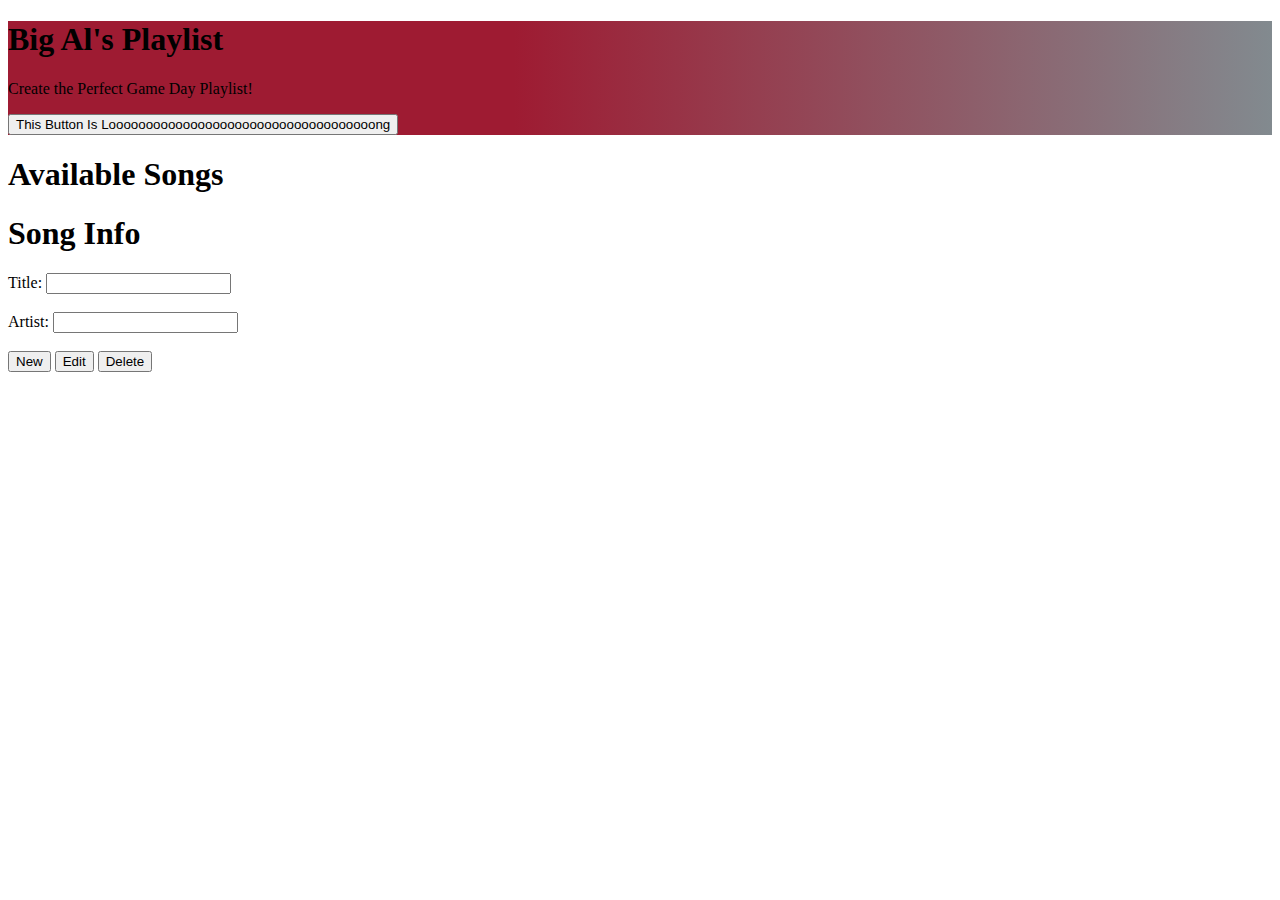
==== client/index.html @ 9116b460 "pushy wushy" ====
<!DOCTYPE html>
<html lang="en">
  <head>
    <!-- Required meta tags -->
    <meta charset="utf-8" />
    <meta name="viewport" content="width=device-width, initial-scale=1" />

    
    <!-- Bootstrap CSS -->
    <link
      href="https://cdn.jsdelivr.net/npm/bootstrap@5.1.3/dist/css/bootstrap.min.css"
      rel="stylesheet"
      integrity="sha384-1BmE4kWBq78iYhFldvKuhfTAU6auU8tT94WrHftjDbrCEXSU1oBoqyl2QvZ6jIW3"
      crossorigin="anonymous"
    />
    <link rel="stylesheet" href="./styles/index.css";

  </head>
  <body onLoad = "handleOnLoad()">
    <div id="jumbotron" class="p-5 mb-4 text-white rounded-3">
        <div class="container-fluid py-5">
          <h1 class="display-5 fw-bold">Big Al's Playlist</h1>
          <p class="col-md-8 fs-4">Create the Perfect Game Day Playlist!</p>
          <button class="btn btn-primary btn-lg" type="button">This Button Is Loooooooooooooooooooooooooooooooooooong</button>
        </div>
      </div>

      <div class="container">
        <!-- <h1>Three Equal Columns</h1> -->
  
        <div class="row">
          <div class="col-md-4">
            <h1>Available Songs</h1>
            <div id="listBox"></div>
          </div>
          <div class="col-md-4">
            <h1>Song Info</h1>
            <form onsubmit="return false;" method="POST">
                  <label for="songTitle">Title:</label>
                  <input type="text" id="songTitle" name="title" readonly>
                  <br><br>
                  <label for="songArtist">Artist:</label>
                  <input type="text" id="songAuthor" name="artist" readonly>
                  <br><br>
              </form>

              <div class="btnRow">
                <button id="newButton" class="btn btn-primary" onclick = "handleNewClick()">New</button>
                <button id="editButton" class="btn btn-primary" onclick = "handleEditClick()">Edit</button>
                <button id="deleteButton" class="btn btn-danger" onclick = "handleDeleteClick()">Delete</button>
                <span id="saveButton"></span>
            </div>


          </div>
          <!-- <div class="col-md-4">
            <h1>Album Cover</h1>
          </div> -->
        </div>
      </div>

    <!-- Optional JavaScript; choose one of the two! -->

    <!-- Option 1: Bootstrap Bundle with Popper -->
    <script src="./scripts/index.js"></script>
    <script src="./scripts/api.js"></script>
    <script
      src="https://cdn.jsdelivr.net/npm/bootstrap@5.1.3/dist/js/bootstrap.bundle.min.js"
      integrity="sha384-ka7Sk0Gln4gmtz2MlQnikT1wXgYsOg+OMhuP+IlRH9sENBO0LRn5q+8nbTov4+1p"
      crossorigin="anonymous"
    ></script>
  </body>
</html>
---- client/styles/index.css ----
#jumbotron{
    background-image: linear-gradient(to right, #9E1B32 40%, #828A8F 100%);
}
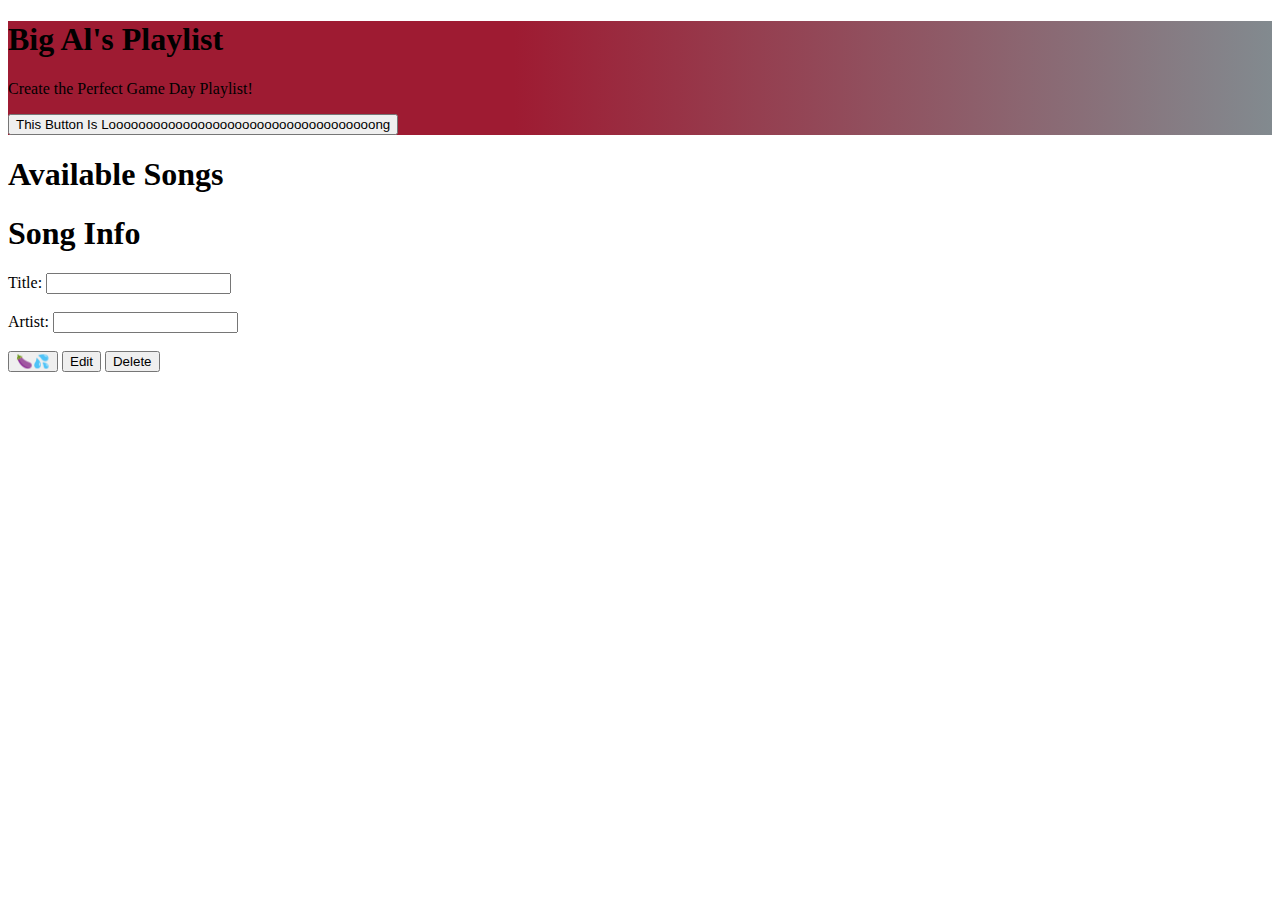
==== commit 39cde3c9: "final pushy wushy?" ====
--- a/client/index.html
+++ b/client/index.html
@@ -45,7 +45,7 @@
               </form>
 
               <div class="btnRow">
-                <button id="newButton" class="btn btn-primary" onclick = "handleNewClick()">New</button>
+                <button id="newButton" class="btn btn-primary" onclick = "handleNewClick()">🍆💦</button>
                 <button id="editButton" class="btn btn-primary" onclick = "handleEditClick()">Edit</button>
                 <button id="deleteButton" class="btn btn-danger" onclick = "handleDeleteClick()">Delete</button>
                 <span id="saveButton"></span>
